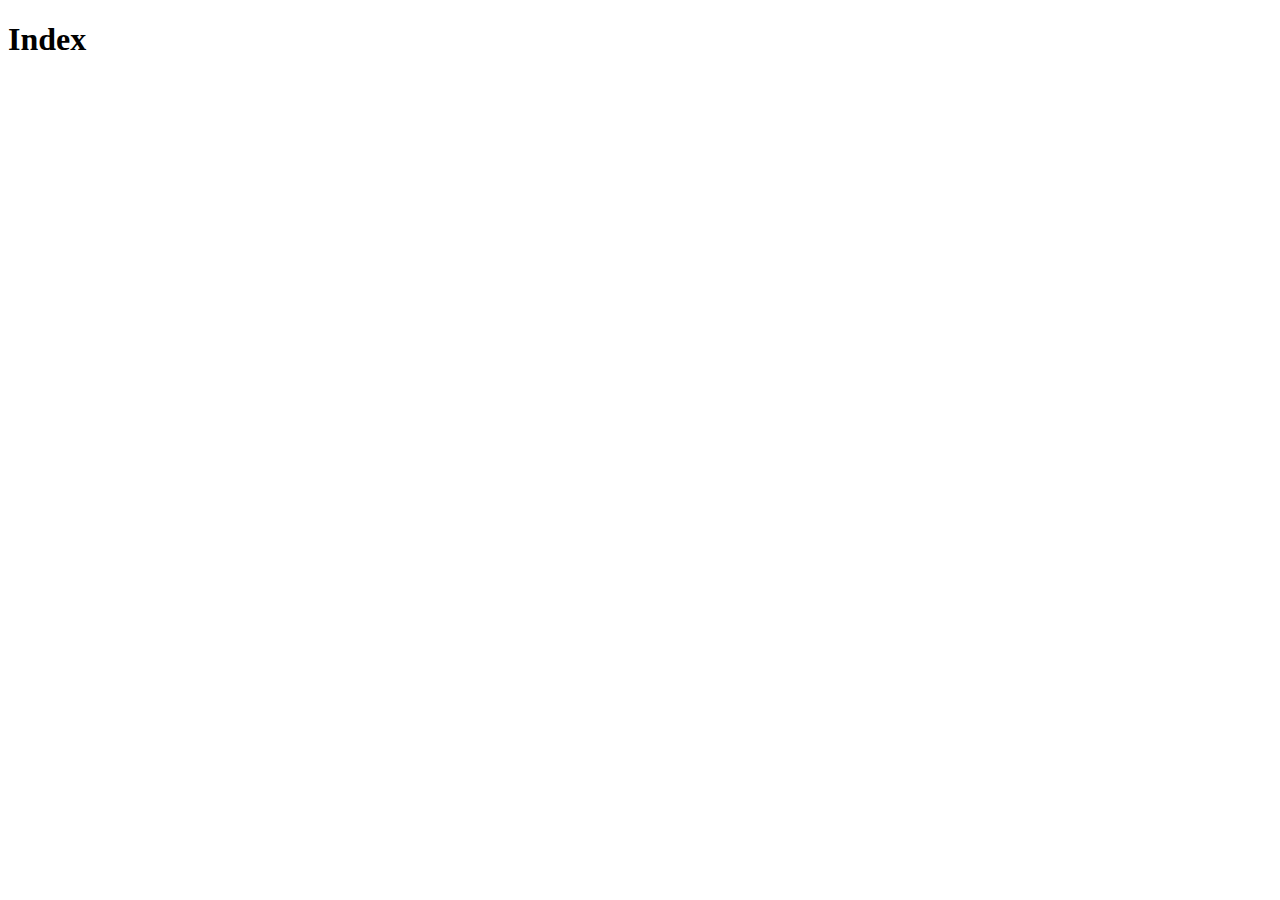
==== djangoChat/templates/index.html @ 5a7955b3 "backup" ====
<!DOCTYPE html>
<html lang="en">
<head>
  <meta charset="UTF-8">
  <meta http-equiv="X-UA-Compatible" content="IE=edge">
  <meta name="viewport" content="width=device-width, initial-scale=1.0">
  <title>Document</title>
</head>
<body>
  <h1>Index</h1>
</body>
</html>
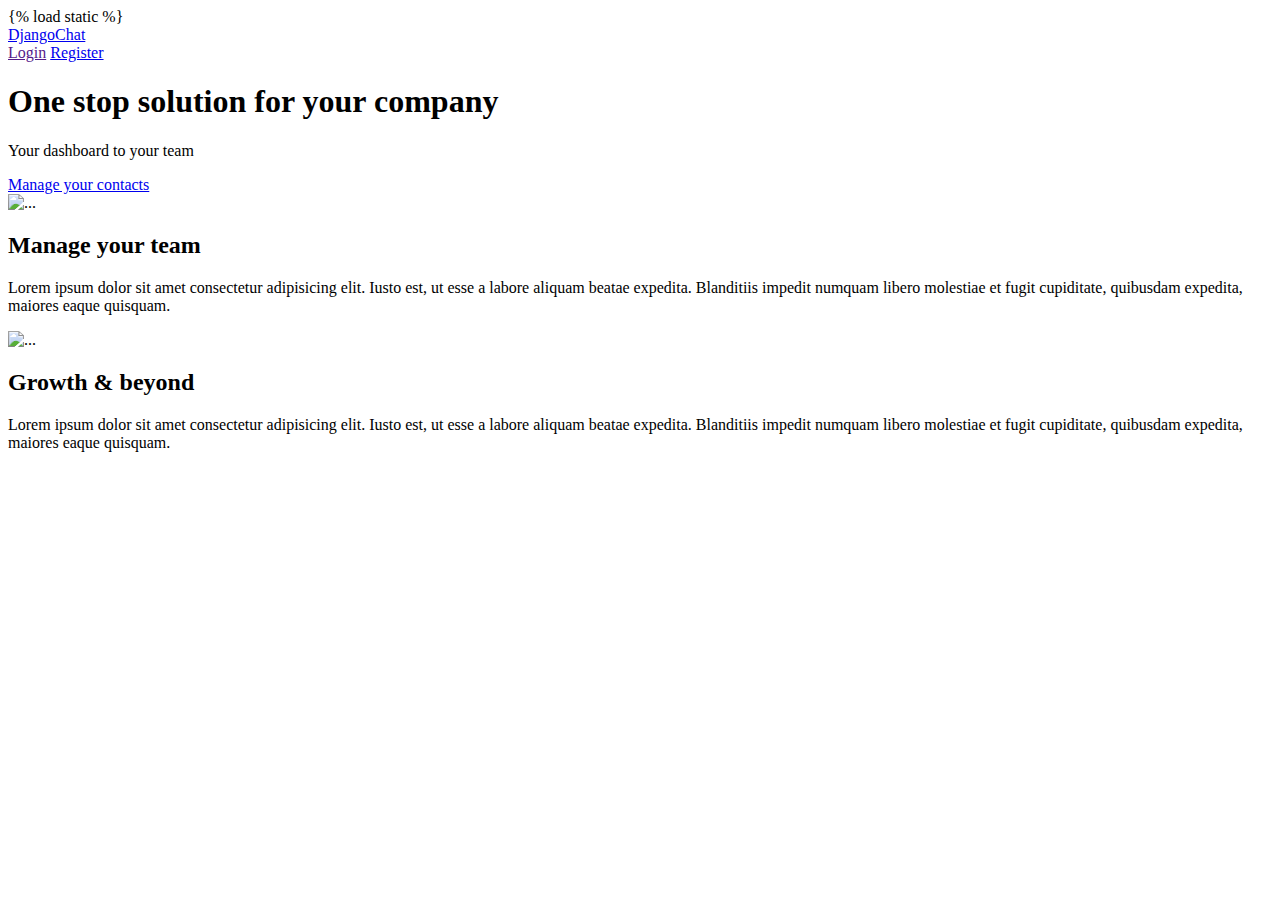
==== commit ceab7f7e: "deploy test" ====
--- a/djangoChat/templates/index.html
+++ b/djangoChat/templates/index.html
@@ -1,12 +1,86 @@
+{% load static %}
+
 <!DOCTYPE html>
 <html lang="en">
-<head>
-  <meta charset="UTF-8">
-  <meta http-equiv="X-UA-Compatible" content="IE=edge">
-  <meta name="viewport" content="width=device-width, initial-scale=1.0">
-  <title>Document</title>
-</head>
-<body>
-  <h1>Index</h1>
-</body>
-</html>+    <head>
+        <meta charset="utf-8" />
+        <meta name="viewport" content="width=device-width, initial-scale=1, shrink-to-fit=no" />
+        <meta name="description" content="" />
+        <meta name="author" content="" />
+        <title>DjangoChat</title>
+        <!-- Bootstrap icons-->
+        <link href="https://cdn.jsdelivr.net/npm/bootstrap-icons@1.5.0/font/bootstrap-icons.css" rel="stylesheet" />
+        <!-- Core theme CSS (includes Bootstrap)-->
+        <link href="https://cdn.jsdelivr.net/npm/bootstrap@5.0.2/dist/css/bootstrap.min.css" rel="stylesheet" integrity="sha384-EVSTQN3/azprG1Anm3QDgpJLIm9Nao0Yz1ztcQTwFspd3yD65VohhpuuCOmLASjC" crossorigin="anonymous">
+    </head>
+    <body class="d-flex flex-column">
+        <main class="flex-shrink-0">
+            <!-- Navigation-->
+            <nav class="navbar navbar-expand-lg navbar-dark bg-dark">
+                <div class="container px-5">
+                    <a class="navbar-brand" href="index.html">DjangoChat</a>
+                        <div class="navbar-nav ms-auto mb-lg-0">
+                            <a href="" class="nav-item btn btn-primary me-2">Login</a>
+                            <a href="/auth/register" class="nav-item btn btn-danger me-2">Register</a>
+                        </div>
+                </div>
+            </nav>
+            <!-- Header-->
+            <header class="py-5">
+                <div class="container px-5">
+                    <div class="row justify-content-center">
+                        <div class="col-lg-8 col-xxl-6">
+                            <div class="text-center my-5">
+                                <h1 class="fw-bolder mb-3">One stop solution for your company</h1>
+                                <p class="lead fw-normal text-muted mb-4">Your dashboard to your team</p>
+                                <a class="btn btn-primary btn-lg" href="/contact/">Manage your contacts</a>
+                            </div>
+                        </div>
+                    </div>
+                </div>
+            </header>
+            <!-- About section one-->
+            <section class="py-5 bg-light" id="scroll-target">
+                <div class="container px-5 my-5">
+                    <div class="row gx-5 align-items-center">
+                        <div class="col-lg-6"><img class="img-fluid rounded mb-5 mb-lg-0" src="https://dummyimage.com/600x400/343a40/6c757d" alt="..." /></div>
+                        <div class="col-lg-6">
+                            <h2 class="fw-bolder">Manage your team</h2>
+                            <p class="lead fw-normal text-muted mb-0">Lorem ipsum dolor sit amet consectetur adipisicing elit. Iusto est, ut esse a labore aliquam beatae expedita. Blanditiis impedit numquam libero molestiae et fugit cupiditate, quibusdam expedita, maiores eaque quisquam.</p>
+                        </div>
+                    </div>
+                </div>
+            </section>
+            <!-- About section two-->
+            <section class="py-5">
+                <div class="container px-5 my-5">
+                    <div class="row gx-5 align-items-center">
+                        <div class="col-lg-6 order-first order-lg-last"><img class="img-fluid rounded mb-5 mb-lg-0" src="https://dummyimage.com/600x400/343a40/6c757d" alt="..." /></div>
+                        <div class="col-lg-6">
+                            <h2 class="fw-bolder">Growth &amp; beyond</h2>
+                            <p class="lead fw-normal text-muted mb-0">Lorem ipsum dolor sit amet consectetur adipisicing elit. Iusto est, ut esse a labore aliquam beatae expedita. Blanditiis impedit numquam libero molestiae et fugit cupiditate, quibusdam expedita, maiores eaque quisquam.</p>
+                        </div>
+                    </div>
+                </div>
+            </section>
+        <!-- Footer-->
+        <footer class="bg-dark py-4 mt-auto">
+            <div class="container px-5">
+                <!-- <div class="row align-items-center justify-content-between flex-column flex-sm-row">
+                    <div class="col-auto"><div class="small m-0 text-white">Copyright &copy; Your Website 2021</div></div>
+                    <div class="col-auto">
+                        <a class="link-light small" href="#!">Privacy</a>
+                        <span class="text-white mx-1">&middot;</span>
+                        <a class="link-light small" href="#!">Terms</a>
+                        <span class="text-white mx-1">&middot;</span>
+                        <a class="link-light small" href="#!">Contact</a>
+                    </div>
+                </div> -->
+            </div>
+        </footer>
+        <!-- Bootstrap core JS-->
+        <script src="https://cdn.jsdelivr.net/npm/bootstrap@5.0.2/dist/js/bootstrap.bundle.min.js"></script>
+        <!-- Core theme JS-->
+        <script src="js/scripts.js"></script>
+    </body>
+</html>
